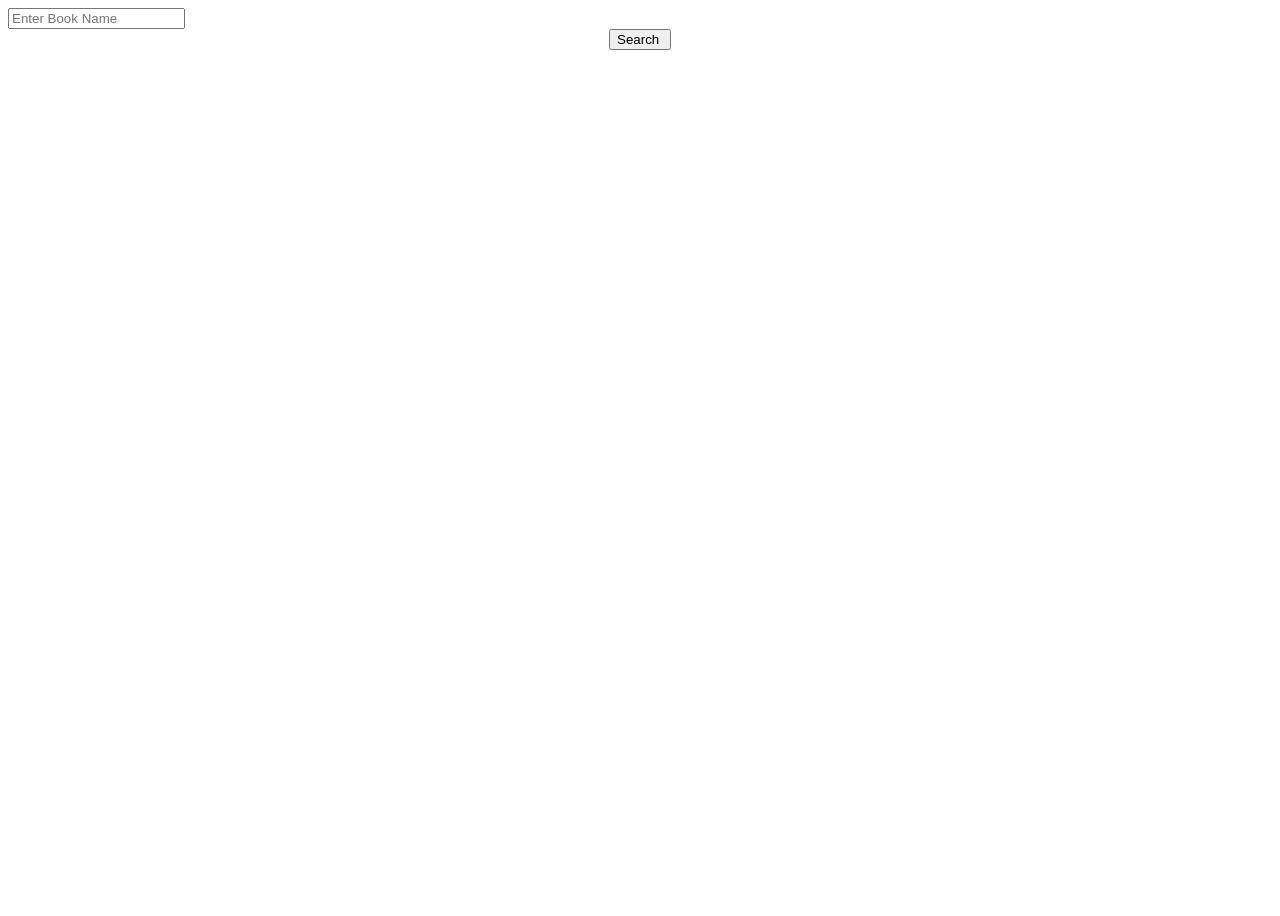
==== index.html @ 84839c54 "transfering 8th light api test" ====
<!DOCTYPE html>
<html lang="en" >

<head>
  <meta charset="UTF-8">
  <title>8th Light Google3</title>
  
  
  
      <link rel="stylesheet" href="css/style.css">

  
</head>

<body>

  <!DOCTYPE html>
<html>
  <head>
    <!--Import Google Icon Font-->
    <link href="https://fonts.googleapis.com/icon?family=Material+Icons" rel="stylesheet">
    <!--Import materialize.css-->

    <link type="text/css" rel="stylesheet" href="./assets/css/style.css"  media="screen,projection"/>
    <!-- Compiled and minified CSS -->
    <link rel="stylesheet" href="https://cdnjs.cloudflare.com/ajax/libs/materialize/0.100.2/css/materialize.min.css">
    <link href="https://fonts.googleapis.com/css?family=Patua+One|Quicksand" rel="stylesheet">

    <!--Let browser know website is optimized for mobile-->
    <meta name="viewport" content="width=device-width, initial-scale=1.0"/>
  </head>

  <body>
        
    
    <div class="container">
   
        <div class="row">
            
            <form class="col s12">
                <div class="row">
                <div class="input-field col s12">
                <input type= "text" placeholder="Enter Book Name" id="bookName"class="validate"  aria-describedby="book search" >
                </div>
                </div>
            </form>
            <center>
                <button id="searchBook" class="btn waves-effect waves-light grey darken-1" type="submit" name="action">Search
                        <i class="material-icons right"></i>
                </button>
            </center>

        </div>
      
      <div id="resultsDiv">
        
        </div>
      
    </div>
        


    <!--Import jQuery before materialize.js-->
    <script type="text/javascript" src="https://code.jquery.com/jquery-3.2.1.min.js"></script>
    <!-- Compiled and minified JavaScript -->
    <script src="https://cdnjs.cloudflare.com/ajax/libs/materialize/0.100.2/js/materialize.min.js"></script>
    <script type="text/javascript" src="./javascript/app.js"></script>
  </body>
</html>
  <script src='https://cdnjs.cloudflare.com/ajax/libs/jquery/3.3.1/jquery.min.js'></script>

  

    <script  src="js/index.js"></script>




</body>

</html>
---- css/style.css ----
body {
    display: flex;
    min-height: 100vh;
    flex-direction: column;
  }

  main {
    flex: 1 0 auto;
  }


.formDiv{
    width: 30%;
    display: block;
}

.bookCover{
    display: inline-block;
    border: 2px solid green;
    width:30%;
}

.bookInfo{
    float: right;
    border: 2px solid black;
    width: 70%;
    padding-left: 10px;
}

.booksDiv{
    display: inline-block;
    margin-bottom: 10px;
}

.header, .footer, .content {
    position: absolute;
    width: 100%;
}

.header, .footer { height: 50px; }

.header { top: 0; }
.footer { bottom: 0; }

.logo1{
    margin: 15px;
}

nav ul li a {
    color: black;
}

section{
    min-height: 700px;
}
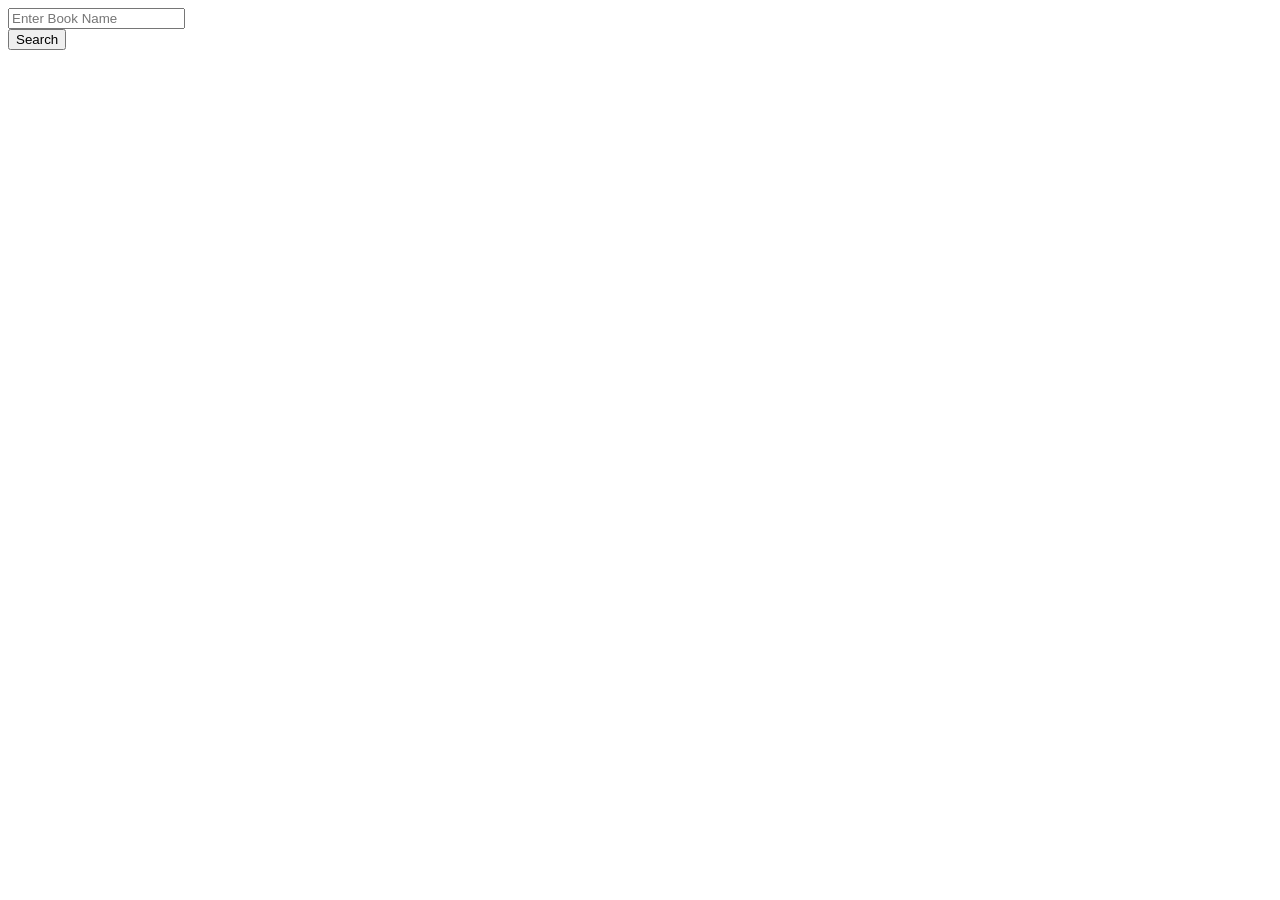
==== commit 03ab0f47: "revamp the UI for books app" ====
--- a/index.html
+++ b/index.html
@@ -3,12 +3,7 @@
 
 <head>
   <meta charset="UTF-8">
-  <title>8th Light Google3</title>
-  
-  
-  
-      <link rel="stylesheet" href="css/style.css">
-
+  <title>8th Light Google</title>
   
 </head>
 
@@ -44,15 +39,14 @@
                 </div>
                 </div>
             </form>
-            <center>
+            <div class="col-md-4 text-center">
                 <button id="searchBook" class="btn waves-effect waves-light grey darken-1" type="submit" name="action">Search
-                        <i class="material-icons right"></i>
                 </button>
-            </center>
+            </div>
 
         </div>
       
-      <div id="resultsDiv">
+      <div id="resultsDiv" class="row">
         
         </div>
       
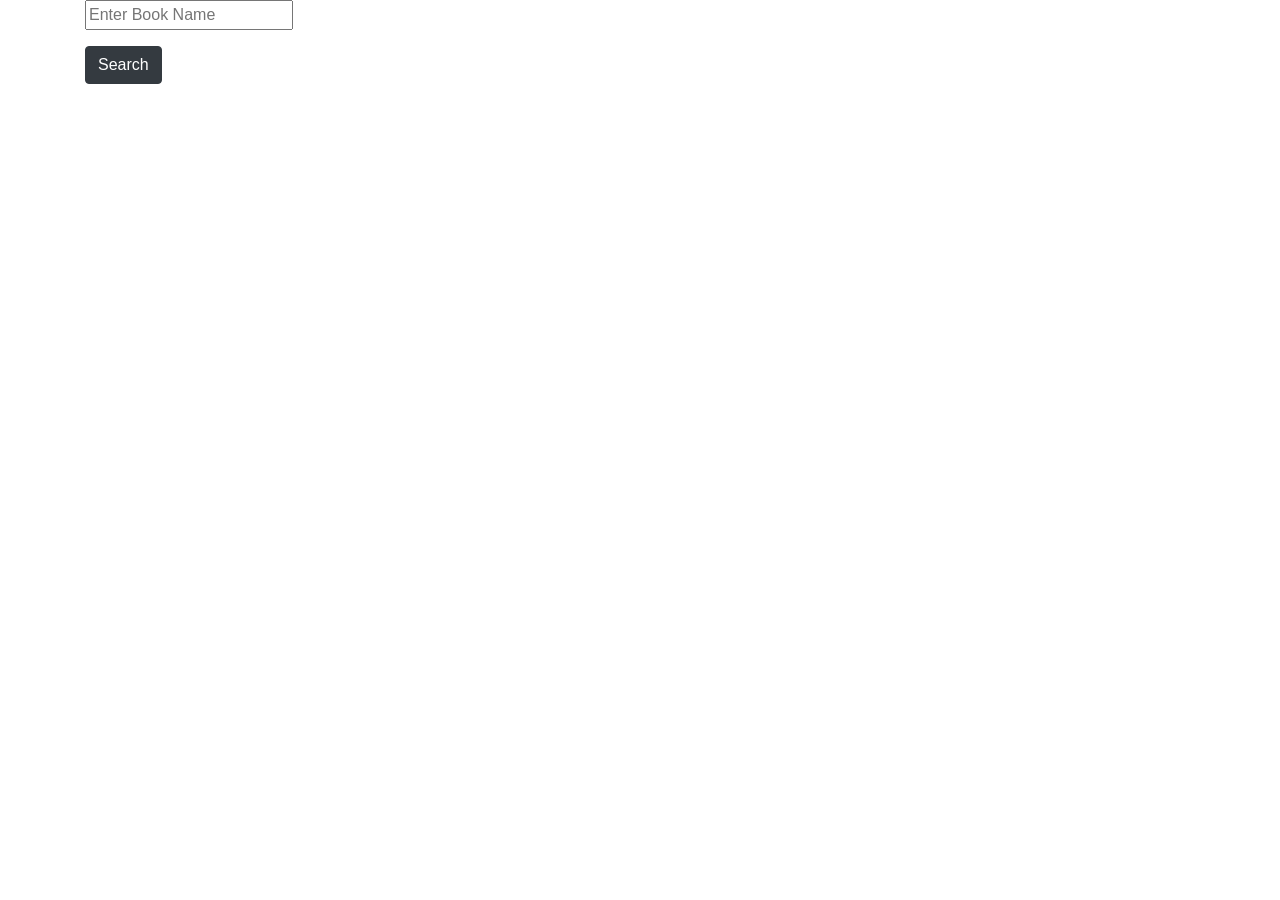
==== commit c42abfe2: "Cleaned up readme file and replaced index html file wih cleaner code" ====
--- a/index.html
+++ b/index.html
@@ -1,50 +1,36 @@
 <!DOCTYPE html>
-<html lang="en" >
 
-<head>
-  <meta charset="UTF-8">
-  <title>8th Light Google</title>
+<html lang="en">
   
-</head>
+  <head>
+    <!-- Required meta tags -->
+    <meta charset="utf-8">
+    <meta name="viewport" content="width=device-width, initial-scale=1, shrink-to-fit=no">
 
-<body>
-
-  <!DOCTYPE html>
-<html>
-  <head>
-    <!--Import Google Icon Font-->
-    <link href="https://fonts.googleapis.com/icon?family=Material+Icons" rel="stylesheet">
-    <!--Import materialize.css-->
-
-    <link type="text/css" rel="stylesheet" href="./assets/css/style.css"  media="screen,projection"/>
-    <!-- Compiled and minified CSS -->
-    <link rel="stylesheet" href="https://cdnjs.cloudflare.com/ajax/libs/materialize/0.100.2/css/materialize.min.css">
-    <link href="https://fonts.googleapis.com/css?family=Patua+One|Quicksand" rel="stylesheet">
-
-    <!--Let browser know website is optimized for mobile-->
-    <meta name="viewport" content="width=device-width, initial-scale=1.0"/>
+    <!-- Bootstrap CSS -->
+    <link rel="stylesheet" href="https://stackpath.bootstrapcdn.com/bootstrap/4.2.1/css/bootstrap.min.css" integrity="sha384-GJzZqFGwb1QTTN6wy59ffF1BuGJpLSa9DkKMp0DgiMDm4iYMj70gZWKYbI706tWS" crossorigin="anonymous">
+    
+    <title>8th Light Google</title>
+    
   </head>
 
   <body>
-        
-    
     <div class="container">
    
-        <div class="row">
             
-            <form class="col s12">
-                <div class="row">
-                <div class="input-field col s12">
+            <form>
+                <div class="form-group row">
+                    <div class="col-sm-10">
+
                 <input type= "text" placeholder="Enter Book Name" id="bookName"class="validate"  aria-describedby="book search" >
                 </div>
+
                 </div>
+                <button id="searchBook" type="submit" class="btn btn-dark">Search</button>
+
             </form>
-            <div class="col-md-4 text-center">
-                <button id="searchBook" class="btn waves-effect waves-light grey darken-1" type="submit" name="action">Search
-                </button>
-            </div>
+            
 
-        </div>
       
       <div id="resultsDiv" class="row">
         
@@ -54,22 +40,21 @@
         
 
 
-    <!--Import jQuery before materialize.js-->
-    <script type="text/javascript" src="https://code.jquery.com/jquery-3.2.1.min.js"></script>
-    <!-- Compiled and minified JavaScript -->
-    <script src="https://cdnjs.cloudflare.com/ajax/libs/materialize/0.100.2/js/materialize.min.js"></script>
-    <script type="text/javascript" src="./javascript/app.js"></script>
+    <!-- Optional JavaScript -->
+    <!-- jQuery first, then Popper.js, then Bootstrap JS -->
+    <script src="https://code.jquery.com/jquery-3.3.1.slim.min.js" integrity="sha384-q8i/X+965DzO0rT7abK41JStQIAqVgRVzpbzo5smXKp4YfRvH+8abtTE1Pi6jizo" crossorigin="anonymous"></script>
+    <script src="https://cdnjs.cloudflare.com/ajax/libs/popper.js/1.14.6/umd/popper.min.js" integrity="sha384-wHAiFfRlMFy6i5SRaxvfOCifBUQy1xHdJ/yoi7FRNXMRBu5WHdZYu1hA6ZOblgut" crossorigin="anonymous"></script>
+    <script src="https://stackpath.bootstrapcdn.com/bootstrap/4.2.1/js/bootstrap.min.js" integrity="sha384-B0UglyR+jN6CkvvICOB2joaf5I4l3gm9GU6Hc1og6Ls7i6U/mkkaduKaBhlAXv9k" crossorigin="anonymous"></script>
+     <script  src="js/index.js"></script>
+  
   </body>
 </html>
-  <script src='https://cdnjs.cloudflare.com/ajax/libs/jquery/3.3.1/jquery.min.js'></script>
 
   
-
-    <script  src="js/index.js"></script>
 
 
 
 
-</body>
+
 
 </html>
